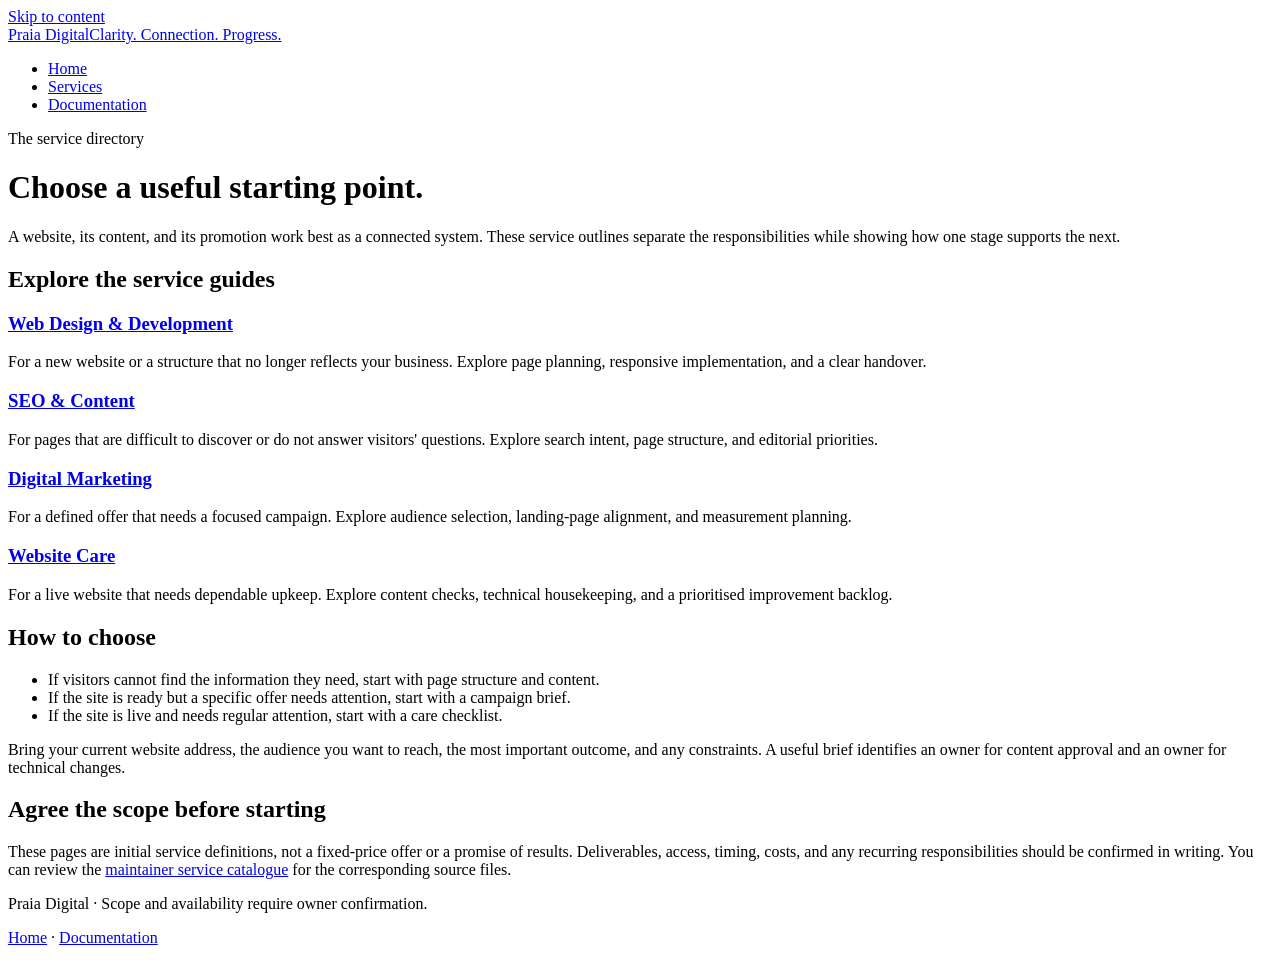
==== services/index.html @ 7eb448ed "feat: publish Praia Digital starter site and service documentation" ====
<!doctype html>
<html lang="en"><head><meta charset="utf-8"><meta name="viewport" content="width=device-width,initial-scale=1"><title>Services | Praia Digital</title><meta name="description" content="Compare four connected service outlines: web design and development, SEO and content, digital marketing, and website care."><meta name="site-revision" content="starter-v1"><link rel="canonical" href="https://priyapondi10-tech.github.io/praia-digital/services/"><link rel="stylesheet" href="/praia-digital/assets/styles.css"></head><body>
<a class="skip-link" href="#main">Skip to content</a><header class="site-header"><div class="container header-inner"><a class="brand" href="/praia-digital/">Praia Digital<span>Clarity. Connection. Progress.</span></a><nav class="site-nav" aria-label="Primary"><ul><li><a href="/praia-digital/">Home</a></li><li><a href="/praia-digital/services/" aria-current="page">Services</a></li><li><a href="https://github.com/priyapondi10-tech/praia-digital/tree/main/docs">Documentation</a></li></ul></nav></div></header>
<main id="main" class="container"><div class="hero"><p class="eyebrow">The service directory</p><h1>Choose a useful starting point.</h1><p class="lead">A website, its content, and its promotion work best as a connected system. These service outlines separate the responsibilities while showing how one stage supports the next.</p></div>
<section aria-labelledby="catalog"><h2 id="catalog">Explore the service guides</h2><div class="grid"><article class="card"><h3><a href="/praia-digital/services/web-design-development/">Web Design &amp; Development</a></h3><p>For a new website or a structure that no longer reflects your business. Explore page planning, responsive implementation, and a clear handover.</p></article><article class="card"><h3><a href="/praia-digital/services/seo-content/">SEO &amp; Content</a></h3><p>For pages that are difficult to discover or do not answer visitors' questions. Explore search intent, page structure, and editorial priorities.</p></article><article class="card"><h3><a href="/praia-digital/services/digital-marketing/">Digital Marketing</a></h3><p>For a defined offer that needs a focused campaign. Explore audience selection, landing-page alignment, and measurement planning.</p></article><article class="card"><h3><a href="/praia-digital/services/website-care/">Website Care</a></h3><p>For a live website that needs dependable upkeep. Explore content checks, technical housekeeping, and a prioritised improvement backlog.</p></article></div></section>
<section id="choose"><h2>How to choose</h2><ul><li>If visitors cannot find the information they need, start with page structure and content.</li><li>If the site is ready but a specific offer needs attention, start with a campaign brief.</li><li>If the site is live and needs regular attention, start with a care checklist.</li></ul><p>Bring your current website address, the audience you want to reach, the most important outcome, and any constraints. A useful brief identifies an owner for content approval and an owner for technical changes.</p></section>
<section><h2>Agree the scope before starting</h2><p>These pages are initial service definitions, not a fixed-price offer or a promise of results. Deliverables, access, timing, costs, and any recurring responsibilities should be confirmed in writing. You can review the <a href="https://github.com/priyapondi10-tech/praia-digital/blob/main/docs/service-catalog.md">maintainer service catalogue</a> for the corresponding source files.</p></section></main>
<footer><div class="container"><p>Praia Digital · Scope and availability require owner confirmation.</p><p><a href="/praia-digital/">Home</a> · <a href="https://github.com/priyapondi10-tech/praia-digital/tree/main/docs">Documentation</a></p></div></footer></body></html>
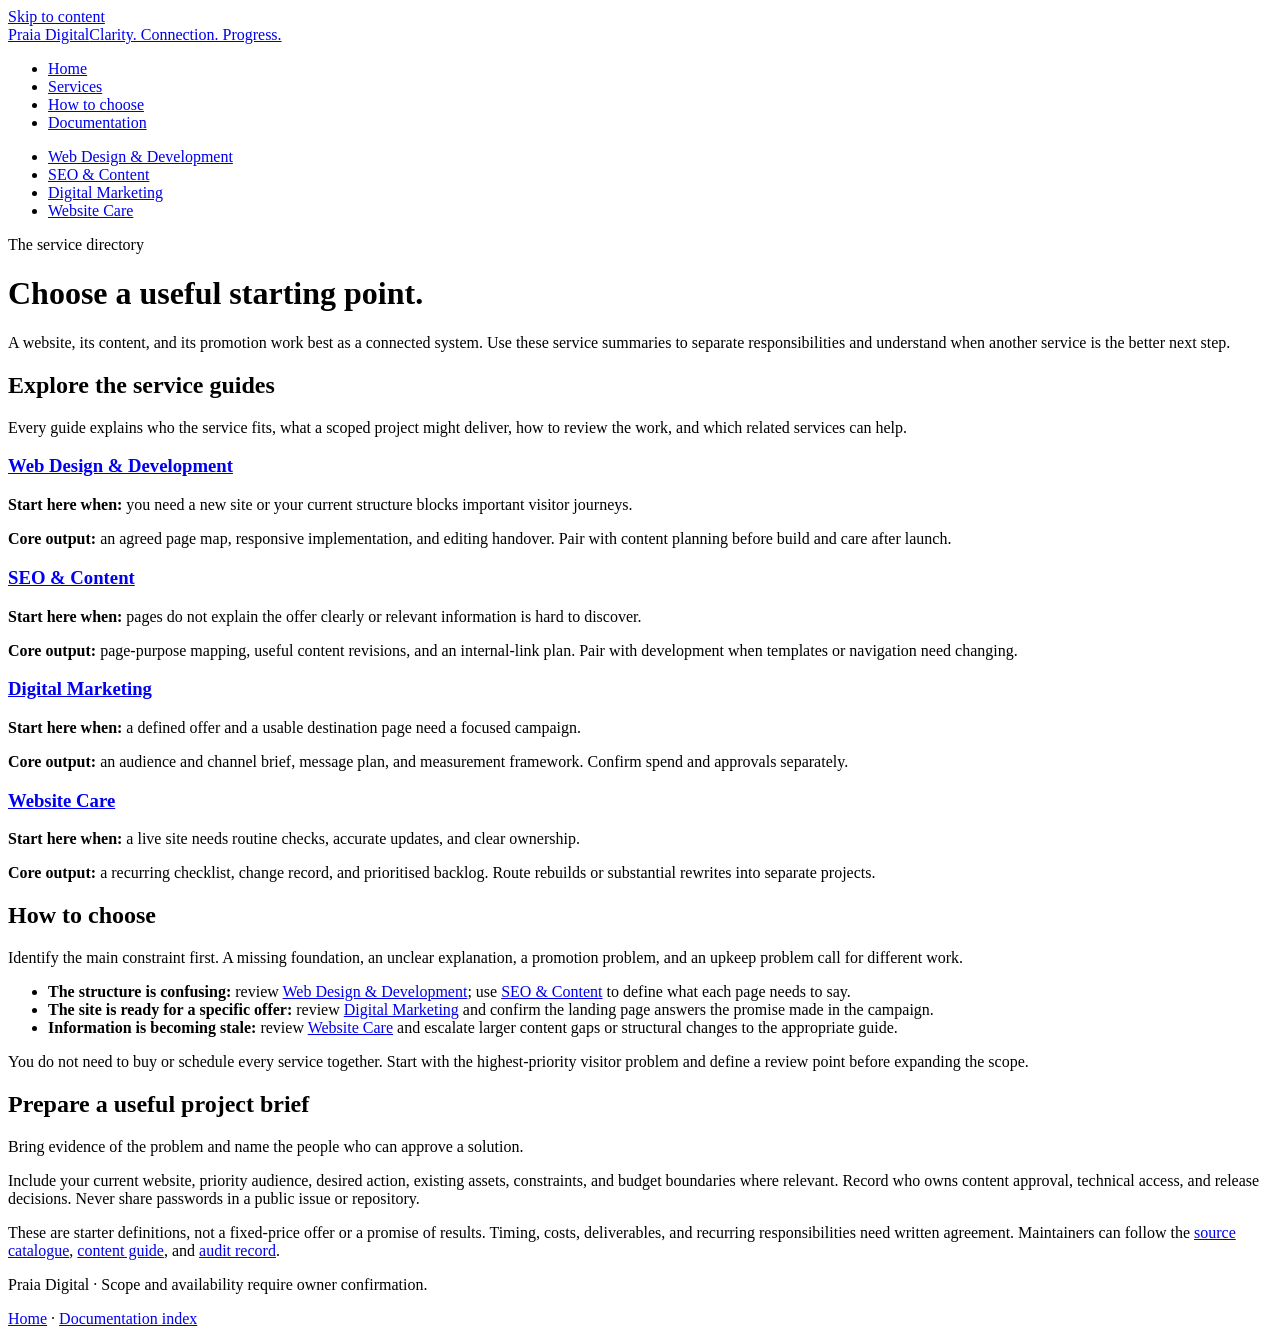
==== commit 33470459: "content: expand audited service guides and connect navigation and documentation" ====
--- a/services/index.html
+++ b/services/index.html
@@ -1,8 +1,8 @@
 <!doctype html>
-<html lang="en"><head><meta charset="utf-8"><meta name="viewport" content="width=device-width,initial-scale=1"><title>Services | Praia Digital</title><meta name="description" content="Compare four connected service outlines: web design and development, SEO and content, digital marketing, and website care."><meta name="site-revision" content="starter-v1"><link rel="canonical" href="https://priyapondi10-tech.github.io/praia-digital/services/"><link rel="stylesheet" href="/praia-digital/assets/styles.css"></head><body>
-<a class="skip-link" href="#main">Skip to content</a><header class="site-header"><div class="container header-inner"><a class="brand" href="/praia-digital/">Praia Digital<span>Clarity. Connection. Progress.</span></a><nav class="site-nav" aria-label="Primary"><ul><li><a href="/praia-digital/">Home</a></li><li><a href="/praia-digital/services/" aria-current="page">Services</a></li><li><a href="https://github.com/priyapondi10-tech/praia-digital/tree/main/docs">Documentation</a></li></ul></nav></div></header>
-<main id="main" class="container"><div class="hero"><p class="eyebrow">The service directory</p><h1>Choose a useful starting point.</h1><p class="lead">A website, its content, and its promotion work best as a connected system. These service outlines separate the responsibilities while showing how one stage supports the next.</p></div>
-<section aria-labelledby="catalog"><h2 id="catalog">Explore the service guides</h2><div class="grid"><article class="card"><h3><a href="/praia-digital/services/web-design-development/">Web Design &amp; Development</a></h3><p>For a new website or a structure that no longer reflects your business. Explore page planning, responsive implementation, and a clear handover.</p></article><article class="card"><h3><a href="/praia-digital/services/seo-content/">SEO &amp; Content</a></h3><p>For pages that are difficult to discover or do not answer visitors' questions. Explore search intent, page structure, and editorial priorities.</p></article><article class="card"><h3><a href="/praia-digital/services/digital-marketing/">Digital Marketing</a></h3><p>For a defined offer that needs a focused campaign. Explore audience selection, landing-page alignment, and measurement planning.</p></article><article class="card"><h3><a href="/praia-digital/services/website-care/">Website Care</a></h3><p>For a live website that needs dependable upkeep. Explore content checks, technical housekeeping, and a prioritised improvement backlog.</p></article></div></section>
-<section id="choose"><h2>How to choose</h2><ul><li>If visitors cannot find the information they need, start with page structure and content.</li><li>If the site is ready but a specific offer needs attention, start with a campaign brief.</li><li>If the site is live and needs regular attention, start with a care checklist.</li></ul><p>Bring your current website address, the audience you want to reach, the most important outcome, and any constraints. A useful brief identifies an owner for content approval and an owner for technical changes.</p></section>
-<section><h2>Agree the scope before starting</h2><p>These pages are initial service definitions, not a fixed-price offer or a promise of results. Deliverables, access, timing, costs, and any recurring responsibilities should be confirmed in writing. You can review the <a href="https://github.com/priyapondi10-tech/praia-digital/blob/main/docs/service-catalog.md">maintainer service catalogue</a> for the corresponding source files.</p></section></main>
-<footer><div class="container"><p>Praia Digital · Scope and availability require owner confirmation.</p><p><a href="/praia-digital/">Home</a> · <a href="https://github.com/priyapondi10-tech/praia-digital/tree/main/docs">Documentation</a></p></div></footer></body></html>
+<html lang="en"><head><meta charset="utf-8"><meta name="viewport" content="width=device-width,initial-scale=1"><title>Services | Praia Digital</title><meta name="description" content="Choose between web design, SEO and content, digital marketing, and website care using clear service summaries and connected project routes."><meta name="site-revision" content="audited-v2"><link rel="canonical" href="https://priyapondi10-tech.github.io/praia-digital/services/"><link rel="stylesheet" href="/praia-digital/assets/styles.css"></head><body>
+<a class="skip-link" href="#main">Skip to content</a><header class="site-header"><div class="container header-inner"><a class="brand" href="/praia-digital/">Praia Digital<span>Clarity. Connection. Progress.</span></a><nav class="site-nav" aria-label="Primary"><ul><li><a href="/praia-digital/">Home</a></li><li><a href="/praia-digital/services/" aria-current="page">Services</a></li><li><a href="/praia-digital/services/#choose">How to choose</a></li><li><a href="https://github.com/priyapondi10-tech/praia-digital/blob/main/docs/README.md">Documentation</a></li></ul></nav></div><nav class="container site-nav service-nav" aria-label="Service shortcuts"><ul><li><a href="/praia-digital/services/web-design-development/">Web Design &amp; Development</a></li><li><a href="/praia-digital/services/seo-content/">SEO &amp; Content</a></li><li><a href="/praia-digital/services/digital-marketing/">Digital Marketing</a></li><li><a href="/praia-digital/services/website-care/">Website Care</a></li></ul></nav></header>
+<main id="main" class="container"><div class="hero"><p class="eyebrow">The service directory</p><h1>Choose a useful starting point.</h1><p class="lead">A website, its content, and its promotion work best as a connected system. Use these service summaries to separate responsibilities and understand when another service is the better next step.</p></div>
+<section aria-labelledby="catalog"><h2 id="catalog">Explore the service guides</h2><p class="section-intro">Every guide explains who the service fits, what a scoped project might deliver, how to review the work, and which related services can help.</p><div class="grid"><article class="card"><h3><a href="/praia-digital/services/web-design-development/">Web Design &amp; Development</a></h3><p><strong>Start here when:</strong> you need a new site or your current structure blocks important visitor journeys.</p><p><strong>Core output:</strong> an agreed page map, responsive implementation, and editing handover. Pair with content planning before build and care after launch.</p></article><article class="card"><h3><a href="/praia-digital/services/seo-content/">SEO &amp; Content</a></h3><p><strong>Start here when:</strong> pages do not explain the offer clearly or relevant information is hard to discover.</p><p><strong>Core output:</strong> page-purpose mapping, useful content revisions, and an internal-link plan. Pair with development when templates or navigation need changing.</p></article><article class="card"><h3><a href="/praia-digital/services/digital-marketing/">Digital Marketing</a></h3><p><strong>Start here when:</strong> a defined offer and a usable destination page need a focused campaign.</p><p><strong>Core output:</strong> an audience and channel brief, message plan, and measurement framework. Confirm spend and approvals separately.</p></article><article class="card"><h3><a href="/praia-digital/services/website-care/">Website Care</a></h3><p><strong>Start here when:</strong> a live site needs routine checks, accurate updates, and clear ownership.</p><p><strong>Core output:</strong> a recurring checklist, change record, and prioritised backlog. Route rebuilds or substantial rewrites into separate projects.</p></article></div></section>
+<section id="choose"><h2>How to choose</h2><p class="section-intro">Identify the main constraint first. A missing foundation, an unclear explanation, a promotion problem, and an upkeep problem call for different work.</p><ul><li><strong>The structure is confusing:</strong> review <a href="/praia-digital/services/web-design-development/">Web Design &amp; Development</a>; use <a href="/praia-digital/services/seo-content/">SEO &amp; Content</a> to define what each page needs to say.</li><li><strong>The site is ready for a specific offer:</strong> review <a href="/praia-digital/services/digital-marketing/">Digital Marketing</a> and confirm the landing page answers the promise made in the campaign.</li><li><strong>Information is becoming stale:</strong> review <a href="/praia-digital/services/website-care/">Website Care</a> and escalate larger content gaps or structural changes to the appropriate guide.</li></ul><p>You do not need to buy or schedule every service together. Start with the highest-priority visitor problem and define a review point before expanding the scope.</p></section>
+<section><h2>Prepare a useful project brief</h2><p class="section-intro">Bring evidence of the problem and name the people who can approve a solution.</p><p>Include your current website, priority audience, desired action, existing assets, constraints, and budget boundaries where relevant. Record who owns content approval, technical access, and release decisions. Never share passwords in a public issue or repository.</p><p>These are starter definitions, not a fixed-price offer or a promise of results. Timing, costs, deliverables, and recurring responsibilities need written agreement. Maintainers can follow the <a href="https://github.com/priyapondi10-tech/praia-digital/blob/main/docs/service-catalog.md">source catalogue</a>, <a href="https://github.com/priyapondi10-tech/praia-digital/blob/main/docs/content-guide.md">content guide</a>, and <a href="https://github.com/priyapondi10-tech/praia-digital/blob/main/docs/audit.md">audit record</a>.</p></section></main>
+<footer><div class="container"><p>Praia Digital · Scope and availability require owner confirmation.</p><p><a href="/praia-digital/">Home</a> · <a href="https://github.com/priyapondi10-tech/praia-digital/blob/main/docs/README.md">Documentation index</a></p></div></footer></body></html>
